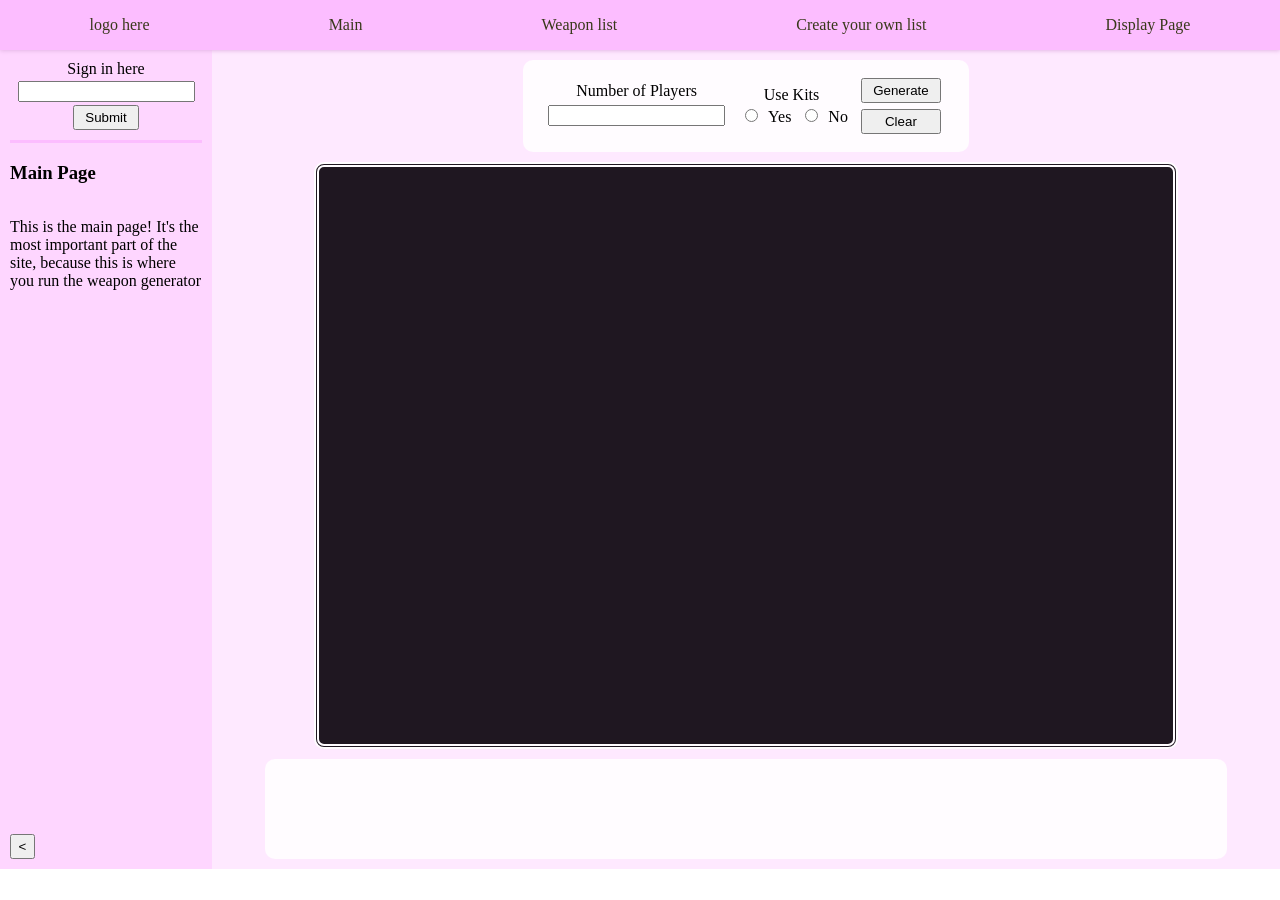
==== docs/index.html @ 001f68e2 "Change to Docs" ====
<!doctype html>
<html lang="en">
  <head>
    <meta charset="UTF-8" />
    <meta name="viewport" content="width=device-width, initial-scale=1.0" />
    <title>Main Page</title>
    <script type="module" src="ui.js"></script>
    <link rel="stylesheet" href="style.css" />
  </head>
  <body id="mainPage">
    <nav id="navBar">
      <ul id="navList">
        <li id="logo" class="navButton">logo here</li>
        <a href="main.html" class="navButton"><li>Main</li></a>
        <a href="weapon.html" class="navButton"><li>Weapon list</li></a>
        <a href="create.html" class="navButton"
          ><li>Create your own list</li></a
        >
        <a href="display.html" class="navButton"><li>Display Page</li></a>
      </ul>
    </nav>
    <main id="mainSection">
      <aside id="pageDescription" class="big">
        <section id="signInSection"></section>
        <h3 id="title">Main Page</h3>
        <p id="description">
          This is the main page! It's the most important part of the site,
          because this is where you run the weapon generator
        </p>
        <div id="grow"></div>
        <button id="hideButton"><</button>
      </aside>
      <section id="pageContent">
        <form id="generatorForm">
          <div class="divider"></div>
          <label>
            Number of Players
            <br />
            <input type="number" name="" id="playerInput" />
          </label>
          <section id="radioSection">
            Use Kits
            <br />
            <label> <input type="radio" name="kits" id="kitsYes" />Yes </label>
            <label> <input type="radio" name="kits" id="kitsNo" />No </label>
          </section>
          <div class="divider"></div>
          <section id="buttonSection">
            <button type="submit">Generate</button>
            <br />
            <button type="reset">Clear</button>
          </section>
        </form>
        <section id="falseConsole"></section>
        <section id="singleDisplay"></section>
      </section>
    </main>
  </body>
</html>
---- docs/style.css ----
:root {
  --navColor: #fcbdff;
  --navHover: #fed3ff;
  --navText: #38381a;
  --navShadow: #e5b7e6;
  --descColor: #fed6ff;
  --mainBackground: #fee9ff;

  --formLight: #fffcff;
  --formDim: #f8f1f7;
  --consoleDark: #1f1721;
}

body {
  margin: 0px;
  max-width: 100vw;
  width: 100vw;
  max-height: 100vh;
  height: 100vh;
  display: flex;
  flex-direction: column;
  overflow-y: hidden;
}
/* Nav Bar Stuff */
#logo {
  margin: 0;
  height: 20px;
}
#navBar {
  flex-grow: 1;
  background-color: var(--navColor);
  color: var(--navText);
  max-height: 50px;
  box-shadow: 0px 1px 4px var(--navShadow);
  z-index: 1;
}
#navList {
  padding-left: 0;
  display: flex;
  list-style-type: none;
  text-align: center;
}
#navList a {
  text-decoration: none;
  color: var(--navText);
}
.navButton {
  transition: 0.15s;
  flex-grow: 1;
}
.navButton:hover {
  transition: 0.15s;
  background-color: var(--navHover);
}

/*side Bar*/
#pageDescription {
  flex-grow: 1;
  padding: 10px;
  background-color: var(--descColor);
  display: flex;
  flex-direction: column;
}
.big {
  max-width: 15vw;
}
#pageDescription p {
  flex-grow: 1;
}
#hideButton {
  width: 25px;
  height: 25px;
  text-align: center;
}
.hideDescription {
  width: 10px;
}
.hideDescription h3 {
  display: none;
  width: 10px;
}
.hideDescription p {
  display: none;
  width: 10px;
}
.hide {
  display: none;
}
.small {
  max-width: fit-content;
}
#grow {
  flex-grow: 1;
}

#signInForm {
  margin: 0px;
  padding-bottom: 10px;
  display: flex;
  flex-direction: column;
  align-items: center;
  border-color: var(--navColor);
  border-bottom-style: solid;
}
#userName {
  margin: 3px;
  min-width: 30px;
}
#submitButton {
  padding: 3px;
  padding-left: 10px;
  padding-right: 10px;
}

/* Main page Stuff */
#mainSection {
  flex-grow: 2;
  display: flex;
  flex-direction: row;
  max-height: 91vh;
}
#pageContent {
  flex-grow: 4;
  background-color: var(--mainBackground);
  display: flex;
  flex-direction: column;
  align-items: center;
}
/* Form stuff */
#generatorForm {
  display: flex;
  flex-direction: row;
  background-color: var(--formLight);
  margin: 10px;
  padding: 15px;
  border-radius: 10px;
  align-items: center;
  text-align: center;
}
#generatorForm input {
  margin: 5px;
  margin-left: 10px;
  margin-right: 10px;
}
#buttonSection {
  margin-left: 10px;
  margin-right: 10px;
}
/* false console */
#falseConsole {
  padding: 10px;
  background-color: var(--consoleDark);
  flex-grow: 1;
  width: 78%;
  border-radius: 10px;
  border-color: var(--formLight);
  border-width: 5px;
  border-style: double;
  color: white;
  display: flex;
  flex-direction: column;
  overflow-y: auto;
  display: flex;
  flex-direction: column;
}

#buttonSection button {
  padding: 3px;
  width: 80px;
  margin: 3px;
}

#singleDisplay {
  flex-shrink: 0;
  height: 100px;
  width: 90%;
  margin: 10px;
  background-color: var(--formLight);
  border-radius: 10px;
}
#singleDisplay{
    display: flex;
}
#singleDisplay img{
    margin: 10px;
}
#singleDisplay h1{
    margin-top: 35px;
    font-size: 25px;
    text-align: center;
    flex-grow: 1;
}
#singleDisplay h3{
    flex-grow: 2;
    border-left-style: solid;
    border-left-color: var(--descColor);
    margin-left: 5px;
    padding-top: 20px;
    font-size: 20px;
    text-align: center;
}
.scrollBar{
  overflow-y: scroll;
}

.tablesContainer{
  width: 90%;
  display: flex;
  flex-direction: row;
}
.table{
  display: flex;
  background-color: var(--formLight);
  flex-grow: 1;
  margin: 30px;
  border-radius: 15px;
  /* width:90%; */
  flex-direction: column;
}
.row:nth-child(even){
  background-color: var(--formLight);
}
.row:nth-child(1){
  border-top-left-radius: 15px;
  border-top-right-radius: 15px;
}
.row:last-child{
  border-bottom-left-radius: 15px;
  border-bottom-right-radius: 15px;
}
.row{
  transition: 0.2s;
  flex-grow: 1;
  background-color: var(--formDim);
  display: flex;
}
.row:hover{
  transition: 0.2s;
  scale: 1.05;
  border-radius: 15px;
}
.row p{
  flex-grow: 1;
  padding: 10px;
  width: 50px;
}

.searchBox{
  display: flex;
  margin-top: 10px;
  padding: 15px;
  width: 90%;
  height: 20px;
  background-color: var(--formLight);
  border-radius: 15px;
  flex-direction: row;
  align-content: center;
}
.searchBox input{
  flex-grow: 1;
  margin-left: 5px;
}







/* Computer Mode */
@media screen and (min-width: 401px) {
  #navBar {
  }
  #navList {
    margin: 0px;
  }
  .navButton {
    padding: 16px;
    height: 100%;
  }
}

/* Phone Mode */
@media screen and (max-width: 400px) {
  #navBar {
    max-height: 55px;
    max-width: 100vw;
  }
  #pageDescription {
    display: none;
  }
  #navList {
    margin-top: 10px;
    padding: 0px;
    flex-wrap: wrap;
    li {
      width: 50vw;
      padding-bottom: 5px;
      font-size: 12px;
    }
  }
  #generatorForm {
    margin-top: 10px;
    padding: 0px;
    flex-wrap: wrap;
  }
  #buttonSection {
    display: flex;
    flex-direction: row;
  }
  #buttonSection button {
    width: 45vw;
  }
  .divider {
    flex-grow: 1;
  }
  #logo {
    display: none;
  }
  #falseConsole p {
    padding: 0px;
    margin: 5px;
  }
  #singleDisplay {
    display: none;
  }
  #falseConsole {
    max-width: 78%;
  }
}
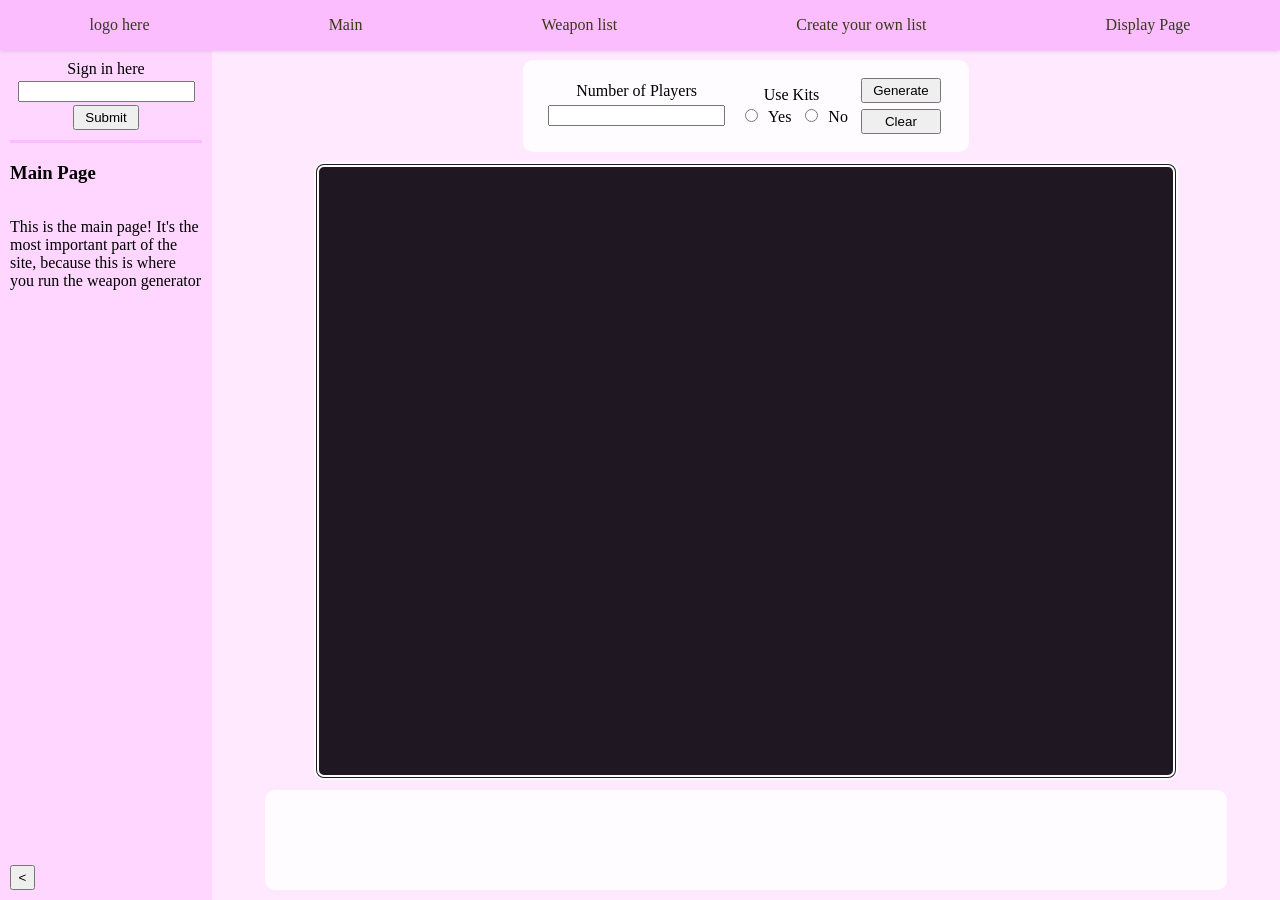
==== commit ddf91d96: "class update" ====
--- a/docs/index.html
+++ b/docs/index.html
@@ -11,7 +11,7 @@
     <nav id="navBar">
       <ul id="navList">
         <li id="logo" class="navButton">logo here</li>
-        <a href="main.html" class="navButton"><li>Main</li></a>
+        <a href="index.html" class="navButton"><li>Main</li></a>
         <a href="weapon.html" class="navButton"><li>Weapon list</li></a>
         <a href="create.html" class="navButton"
           ><li>Create your own list</li></a
--- a/docs/style.css
+++ b/docs/style.css
@@ -117,7 +117,7 @@
   flex-grow: 2;
   display: flex;
   flex-direction: row;
-  max-height: 91vh;
+  max-height: 100vh;
 }
 #pageContent {
   flex-grow: 4;
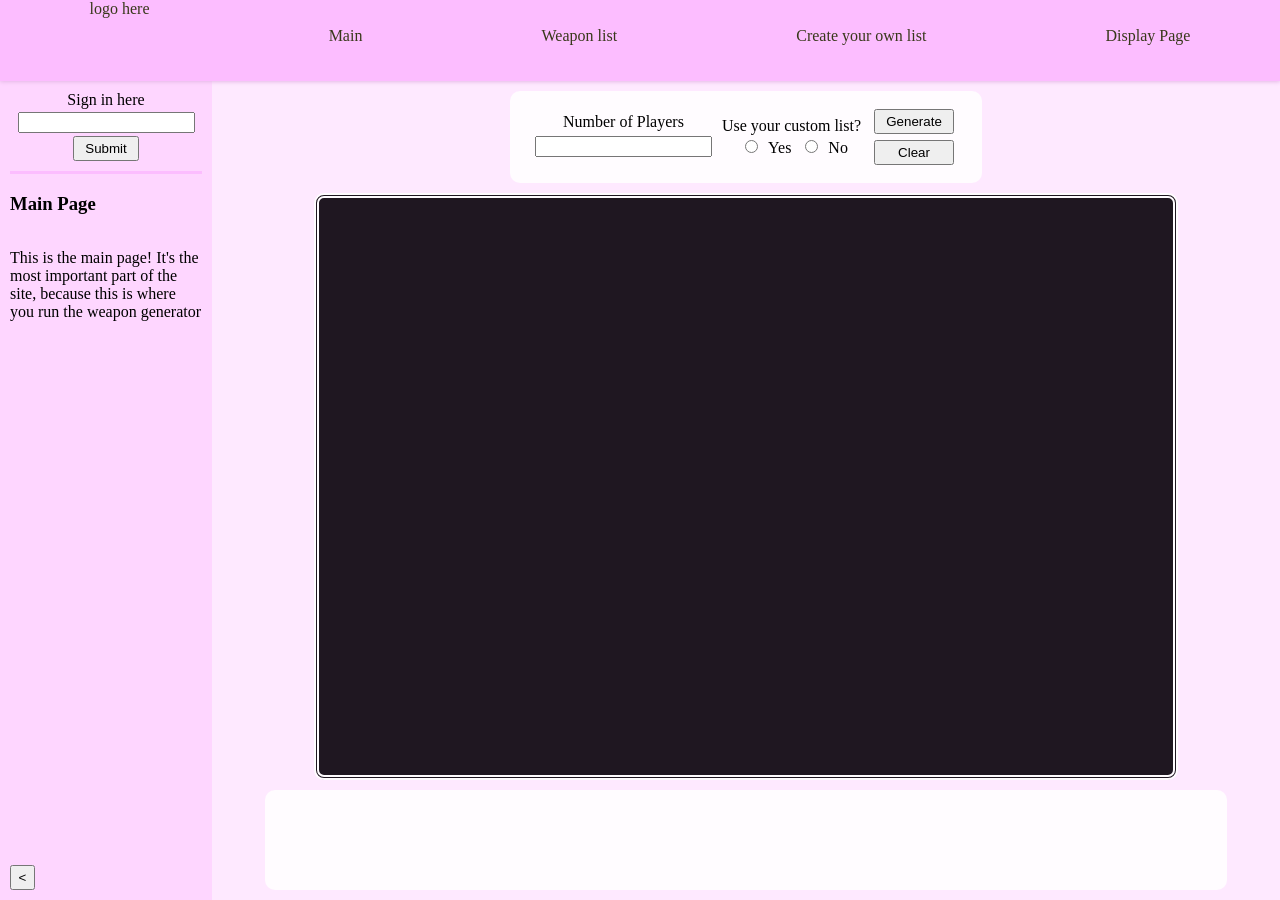
==== commit 8bf7b04d: "working on using custom lists in random" ====
--- a/docs/index.html
+++ b/docs/index.html
@@ -38,7 +38,13 @@
             <br />
             <input type="number" name="" id="playerInput" />
           </label>
-          <section id="radioSection">
+          <section id="customRadioSection">
+            Use your custom list?
+            <br />
+            <label> <input type="radio" name="custom" id="customYes" />Yes </label>
+            <label> <input type="radio" name="custom" id="customNo" />No </label>
+          </section>
+          <section id="radioSection" class="hide">
             Use Kits
             <br />
             <label> <input type="radio" name="kits" id="kitsYes" />Yes </label>
@@ -50,6 +56,7 @@
             <br />
             <button type="reset">Clear</button>
           </section>
+
         </form>
         <section id="falseConsole"></section>
         <section id="singleDisplay"></section>
--- a/docs/style.css
+++ b/docs/style.css
@@ -30,7 +30,7 @@
   flex-grow: 1;
   background-color: var(--navColor);
   color: var(--navText);
-  max-height: 50px;
+  max-height: 9vh;
   box-shadow: 0px 1px 4px var(--navShadow);
   z-index: 1;
 }
@@ -45,12 +45,17 @@
   color: var(--navText);
 }
 .navButton {
+  padding: 0px;
   transition: 0.15s;
   flex-grow: 1;
 }
 .navButton:hover {
+  padding: 0px;
   transition: 0.15s;
   background-color: var(--navHover);
+}
+#navBar ul {
+  height: 100%;
 }
 
 /*side Bar*/
@@ -117,7 +122,7 @@
   flex-grow: 2;
   display: flex;
   flex-direction: row;
-  max-height: 100vh;
+  max-height: 91vh;
 }
 #pageContent {
   flex-grow: 4;
@@ -178,37 +183,37 @@
   background-color: var(--formLight);
   border-radius: 10px;
 }
-#singleDisplay{
-    display: flex;
-}
-#singleDisplay img{
-    margin: 10px;
-}
-#singleDisplay h1{
-    margin-top: 35px;
-    font-size: 25px;
-    text-align: center;
-    flex-grow: 1;
-}
-#singleDisplay h3{
-    flex-grow: 2;
-    border-left-style: solid;
-    border-left-color: var(--descColor);
-    margin-left: 5px;
-    padding-top: 20px;
-    font-size: 20px;
-    text-align: center;
-}
-.scrollBar{
+#singleDisplay {
+  display: flex;
+}
+#singleDisplay img {
+  margin: 10px;
+}
+#singleDisplay h1 {
+  margin-top: 35px;
+  font-size: 25px;
+  text-align: center;
+  flex-grow: 1;
+}
+#singleDisplay h3 {
+  flex-grow: 2;
+  border-left-style: solid;
+  border-left-color: var(--descColor);
+  margin-left: 5px;
+  padding-top: 20px;
+  font-size: 20px;
+  text-align: center;
+}
+.scrollBar {
   overflow-y: scroll;
 }
 
-.tablesContainer{
+.tablesContainer {
   width: 90%;
   display: flex;
   flex-direction: row;
 }
-.table{
+.table {
   display: flex;
   background-color: var(--formLight);
   flex-grow: 1;
@@ -217,35 +222,36 @@
   /* width:90%; */
   flex-direction: column;
 }
-.row:nth-child(even){
-  background-color: var(--formLight);
-}
-.row:nth-child(1){
+.row:nth-child(even) {
+  background-color: var(--formLight);
+}
+.row:nth-child(1) {
   border-top-left-radius: 15px;
   border-top-right-radius: 15px;
 }
-.row:last-child{
+.row:last-child {
   border-bottom-left-radius: 15px;
   border-bottom-right-radius: 15px;
 }
-.row{
+.row {
   transition: 0.2s;
   flex-grow: 1;
   background-color: var(--formDim);
   display: flex;
-}
-.row:hover{
+  max-height: fit-content;
+}
+.row:hover {
   transition: 0.2s;
   scale: 1.05;
   border-radius: 15px;
 }
-.row p{
+.row p {
   flex-grow: 1;
   padding: 10px;
   width: 50px;
 }
 
-.searchBox{
+.searchBox {
   display: flex;
   margin-top: 10px;
   padding: 15px;
@@ -256,16 +262,10 @@
   flex-direction: row;
   align-content: center;
 }
-.searchBox input{
+.searchBox input {
   flex-grow: 1;
   margin-left: 5px;
 }
-
-
-
-
-
-
 
 /* Computer Mode */
 @media screen and (min-width: 401px) {
@@ -275,8 +275,14 @@
     margin: 0px;
   }
   .navButton {
-    padding: 16px;
     height: 100%;
+  }
+  .navButton a {
+    height: 100%;
+  }
+  .navButton li {
+    padding-top: 3vh;
+    /* height: 100%; */
   }
 }
 
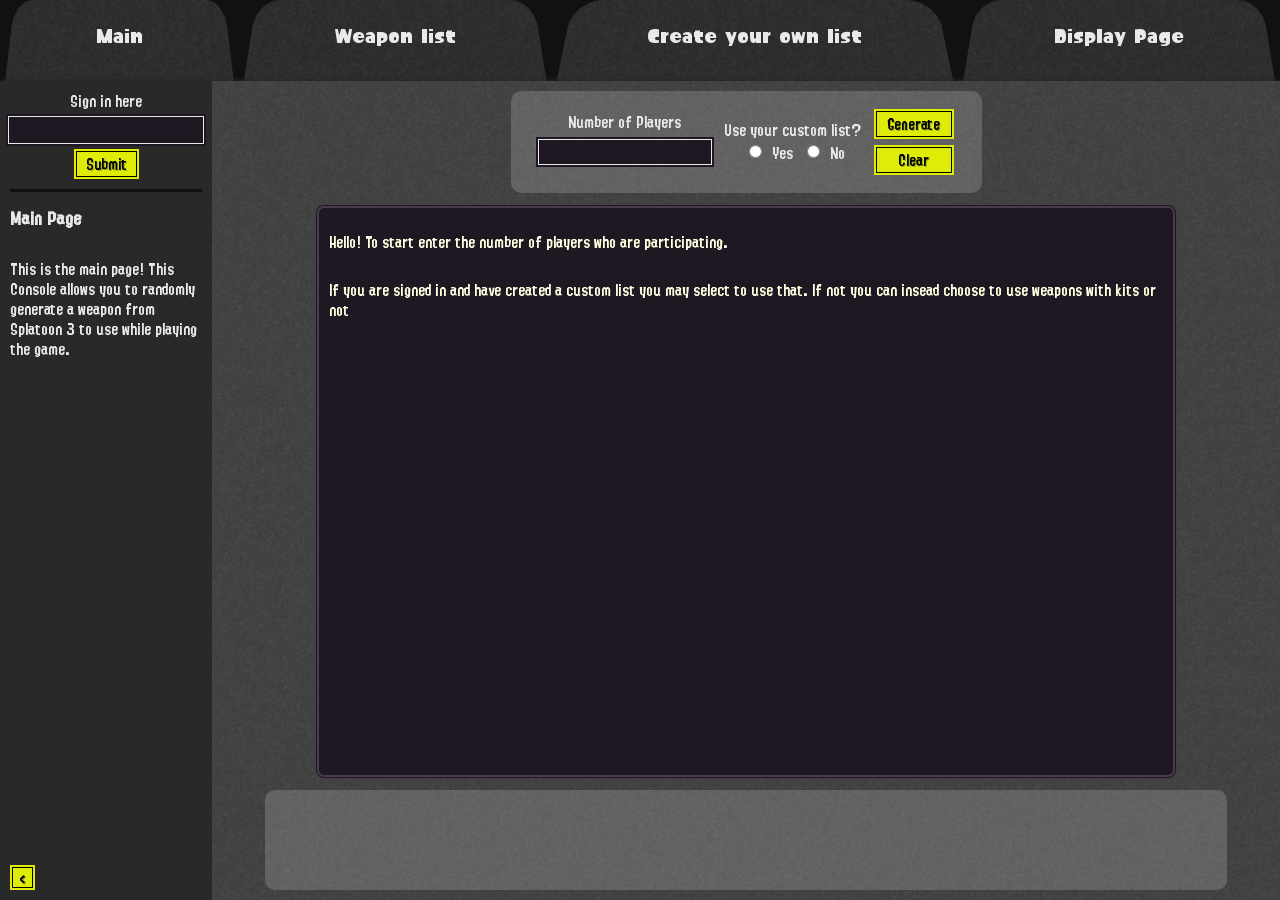
==== commit f1959bc9: "Super Epic Style Time" ====
--- a/docs/index.html
+++ b/docs/index.html
@@ -6,17 +6,32 @@
     <title>Main Page</title>
     <script type="module" src="ui.js"></script>
     <link rel="stylesheet" href="style.css" />
+    <link rel="shortcut icon" href="blob.ico" type="image/x-icon" />
+    <meta name="description" content="A page to randomly generate weapons for splattoon">
   </head>
   <body id="mainPage">
     <nav id="navBar">
       <ul id="navList">
-        <li id="logo" class="navButton">logo here</li>
-        <a href="index.html" class="navButton"><li>Main</li></a>
-        <a href="weapon.html" class="navButton"><li>Weapon list</li></a>
-        <a href="create.html" class="navButton"
-          ><li>Create your own list</li></a
-        >
-        <a href="display.html" class="navButton"><li>Display Page</li></a>
+        <!-- <li id="logo" class="navButton"></li> -->
+        <li class="navButton">
+          <a href="index.html" class="navLink">Main</a>
+        </li>
+        <li class="navButton">
+          <a href="weapon.html" class="navLink">Weapon list</a>
+        </li>
+        <li class="navButton">
+          <a href="create.html" class="navLink">Create your own list </a>
+        </li>
+        <li class="navButton"  id="displayButton">
+          <a href="display.html" class="navLink"
+            >Display Page</a
+          >
+        </li>
+        <li class="navButton hide" id="mobileButton">
+          <a href="moblieSignIn.html" class="navLink"
+            >Mobile Sign-in</a
+          >
+        </li>
       </ul>
     </nav>
     <main id="mainSection">
@@ -24,11 +39,11 @@
         <section id="signInSection"></section>
         <h3 id="title">Main Page</h3>
         <p id="description">
-          This is the main page! It's the most important part of the site,
-          because this is where you run the weapon generator
+          This is the main page! This Console allows you to randomly generate a
+          weapon from Splatoon 3 to use while playing the game.
         </p>
         <div id="grow"></div>
-        <button id="hideButton"><</button>
+        <button id="hideButton" class="customButton"><</button>
       </aside>
       <section id="pageContent">
         <form id="generatorForm">
@@ -38,11 +53,16 @@
             <br />
             <input type="number" name="" id="playerInput" />
           </label>
+          <div class="divider"></div>
           <section id="customRadioSection">
             Use your custom list?
             <br />
-            <label> <input type="radio" name="custom" id="customYes" />Yes </label>
-            <label> <input type="radio" name="custom" id="customNo" />No </label>
+            <label>
+              <input type="radio" name="custom" id="customYes" />Yes
+            </label>
+            <label>
+              <input type="radio" name="custom" id="customNo" />No
+            </label>
           </section>
           <section id="radioSection" class="hide">
             Use Kits
@@ -52,13 +72,21 @@
           </section>
           <div class="divider"></div>
           <section id="buttonSection">
-            <button type="submit">Generate</button>
+            <button type="submit" class="customButton">Generate</button>
             <br />
-            <button type="reset">Clear</button>
+            <button type="reset" class="customButton">Clear</button>
           </section>
-
         </form>
-        <section id="falseConsole"></section>
+        <section id="falseConsole">
+          <p>
+            Hello! To start enter the number of players who are participating.
+          </p>
+          <p>
+            If you are signed in and have created a custom list you may select
+            to use that. If not you can insead choose to use weapons with kits
+            or not
+          </p>
+        </section>
         <section id="singleDisplay"></section>
       </section>
     </main>
--- a/docs/style.css
+++ b/docs/style.css
@@ -1,17 +1,28 @@
 :root {
-  --navColor: #fcbdff;
-  --navHover: #fed3ff;
-  --navText: #38381a;
-  --navShadow: #e5b7e6;
-  --descColor: #fed6ff;
-  --mainBackground: #fee9ff;
-
-  --formLight: #fffcff;
-  --formDim: #f8f1f7;
+  --navColor: #111111;
+  --navHover: #5b28ff;
+  --navText: #e9e9e9;
+  --navTextHover:#ffffff;
+  --navButton:#292929;
+  --navShadow: #262626;
+  --descriptionColor: #292929;
+  --mainBackground: #404040;
+
+  --buttonYellow:#dfec08;
+  --buttonTextShadow:#a0ab21;
+  --buttonHover:#b095f3;
+  --buttonHoverShadow:#8265ca;
+
+  --formLight: #ffffff2b;
+  --formDim: #c3c3c350;
   --consoleDark: #1f1721;
+  --consoleText:rgb(255, 254, 224);
 }
 
 body {
+  font-family: Splatfont2;
+  font-size: 14px;
+  line-height: 20px;
   margin: 0px;
   max-width: 100vw;
   width: 100vw;
@@ -21,6 +32,21 @@
   flex-direction: column;
   overflow-y: hidden;
 }
+.customButton{
+  transition: 0.2s;
+  border-style:double;
+  border-color: transparent;
+  background-color: var(--buttonYellow);
+  box-shadow: inset 0 0 0 1px black;
+  font-family: Splatfont2;
+  line-height: 1.5;
+  text-shadow: 1px 1px var(--buttonTextShadow);
+}
+.customButton:hover{
+  transition: 0.2s;
+  background-color: var(--buttonHover);
+  text-shadow: 1px 1px var(--buttonHoverShadow);
+}
 /* Nav Bar Stuff */
 #logo {
   margin: 0;
@@ -31,28 +57,39 @@
   background-color: var(--navColor);
   color: var(--navText);
   max-height: 9vh;
-  box-shadow: 0px 1px 4px var(--navShadow);
-  z-index: 1;
+  /* box-shadow: 0px 1px 4px var(--navShadow); */
+  /* z-index: 1; */
 }
 #navList {
   padding-left: 0;
   display: flex;
   list-style-type: none;
   text-align: center;
-}
-#navList a {
-  text-decoration: none;
-  color: var(--navText);
 }
 .navButton {
   padding: 0px;
   transition: 0.15s;
   flex-grow: 1;
+  display: flex;
+}
+.navLink {
+  background-image:url("tv-static.png");
+  background-position: 30px;
+  background-size:700px;
+  width: 100%;
+  font-family: Paintball;
+  font-size: 20px;
+  text-decoration: none;
+  color: var(--navText);
 }
 .navButton:hover {
   padding: 0px;
   transition: 0.15s;
   background-color: var(--navHover);
+  color: var(--navTextHover)
+}
+.navLink:hover{
+  color: var(--navTextHover)
 }
 #navBar ul {
   height: 100%;
@@ -62,9 +99,10 @@
 #pageDescription {
   flex-grow: 1;
   padding: 10px;
-  background-color: var(--descColor);
-  display: flex;
-  flex-direction: column;
+  background-color: var(--descriptionColor);
+  display: flex;
+  flex-direction: column;
+  color: var(--navText);
 }
 .big {
   max-width: 15vw;
@@ -117,14 +155,41 @@
   padding-right: 10px;
 }
 
+input[type="radio"] {
+  /* background-color: red; */
+  accent-color: var(--navHover);
+}
+input[type="number"] {
+  text-align: center;
+  background-color: var(--consoleDark);
+  color:var(--consoleText);
+  font-family: Splatfont2;
+  font-size: 12px;
+  border-style: double;
+  border-color: transparent;
+  box-shadow: inset 0 0 0 1px var(--navText);
+}
+input[type="text"] {
+  background-color: var(--consoleDark);
+  color:var(--consoleText);
+  font-family: Splatfont2;
+  border-style: double;
+  border-color: transparent;
+  box-shadow: inset 0 0 0 1px var(--navText);
+  padding-left: 3px;
+}
 /* Main page Stuff */
 #mainSection {
+  z-index: 1;
+  box-shadow: 0px -1px 4px var(--navShadow);
   flex-grow: 2;
   display: flex;
   flex-direction: row;
   max-height: 91vh;
 }
 #pageContent {
+  background-image:url("tv-static.png");
+  background-size:750px;
   flex-grow: 4;
   background-color: var(--mainBackground);
   display: flex;
@@ -133,6 +198,7 @@
 }
 /* Form stuff */
 #generatorForm {
+  color: var(--navText);
   display: flex;
   flex-direction: row;
   background-color: var(--formLight);
@@ -161,7 +227,7 @@
   border-color: var(--formLight);
   border-width: 5px;
   border-style: double;
-  color: white;
+  color: var(--consoleText);
   display: flex;
   flex-direction: column;
   overflow-y: auto;
@@ -181,6 +247,7 @@
   width: 90%;
   margin: 10px;
   background-color: var(--formLight);
+  color: var(--navText);
   border-radius: 10px;
 }
 #singleDisplay {
@@ -198,7 +265,7 @@
 #singleDisplay h3 {
   flex-grow: 2;
   border-left-style: solid;
-  border-left-color: var(--descColor);
+  border-left-color: var(--descriptionColor);
   margin-left: 5px;
   padding-top: 20px;
   font-size: 20px;
@@ -215,12 +282,20 @@
 }
 .table {
   display: flex;
-  background-color: var(--formLight);
+  /* background-color: var(--formLight); */
   flex-grow: 1;
   margin: 30px;
   border-radius: 15px;
   /* width:90%; */
   flex-direction: column;
+}
+#mainTable{
+  background-color: var(--buttonYellow);
+}
+#customListElement{
+  background-color: var(--navHover);
+  color: var(--navText);
+  text-shadow: 1px 1px var(--mainBackground);
 }
 .row:nth-child(even) {
   background-color: var(--formLight);
@@ -261,10 +336,16 @@
   border-radius: 15px;
   flex-direction: row;
   align-content: center;
+  color: var(--navText);
+  text-shadow: 1px 1px var(--mainBackground);
 }
 .searchBox input {
   flex-grow: 1;
   margin-left: 5px;
+}
+#submitCustom {
+  margin-left: 10px;
+  font-size: 10px;
 }
 
 /* Computer Mode */
@@ -276,11 +357,31 @@
   }
   .navButton {
     height: 100%;
+    margin-left: 5px;
+    margin-right: 5px;
+    background: var(--navButton);
+    /* So how this works is that each set of % is a X,Y cordanite and they corrospond to a corner, if you add more cordanites then it adds more points to the edge, and you can use it to make a fake curve */
+    clip-path: polygon(
+      0% 100%,/*bottom left corner*/ 
+      3% 30%,
+      4% 20%,
+      6% 10%,
+      8% 4%,
+      10% 1%,
+      12% 0%,/* Top Left corner */ 
+      88% 0%,
+      90% 1%,
+      92% 4%,
+      94% 10%,
+      96% 20%,
+      97% 30%,/* Top right corner */ 
+      100% 100% /*bottom right corner*/
+    );
   }
   .navButton a {
     height: 100%;
   }
-  .navButton li {
+  .navLink {
     padding-top: 3vh;
     /* height: 100%; */
   }
@@ -288,26 +389,36 @@
 
 /* Phone Mode */
 @media screen and (max-width: 400px) {
+  /* Nav bar stuff */
   #navBar {
-    max-height: 55px;
+    max-height: 9vh;
     max-width: 100vw;
+  }
+  /* main section stuff */
+  #mainSection {
+    max-height: 91vh;
+  }
+  #generatorForm {
+    /* max-width: 95vw; */
+    margin: 0px;
   }
   #pageDescription {
     display: none;
   }
   #navList {
-    margin-top: 10px;
+    margin-top: 0px;
     padding: 0px;
     flex-wrap: wrap;
-    li {
-      width: 50vw;
-      padding-bottom: 5px;
-      font-size: 12px;
-    }
+  }
+  .navLink {
+    width: 50vw;
+    padding-top: 0.3vh;
+    font-size: 10px;
   }
   #generatorForm {
     margin-top: 10px;
     padding: 0px;
+    flex-direction: column;
     flex-wrap: wrap;
   }
   #buttonSection {
@@ -333,4 +444,28 @@
   #falseConsole {
     max-width: 78%;
   }
-}
+  /* Weapon list page formatting */
+  .tablesContainer {
+  }
+  #mainTable {
+    margin: 0px;
+    margin-top: 15px;
+  }
+  #customListElement {
+    margin: 0px;
+    margin-top: 15px;
+    margin-left: 15px;
+  }
+  .row p:nth-child(2) {
+    display: none;
+  }
+}
+
+@font-face {
+  font-family: PaintBall;
+  src: url(fonts/Project\ Paintball\ Display.ttf);
+}
+@font-face {
+  font-family: Splatfont2;
+  src: url(fonts/Splatfont2.ttf);
+}
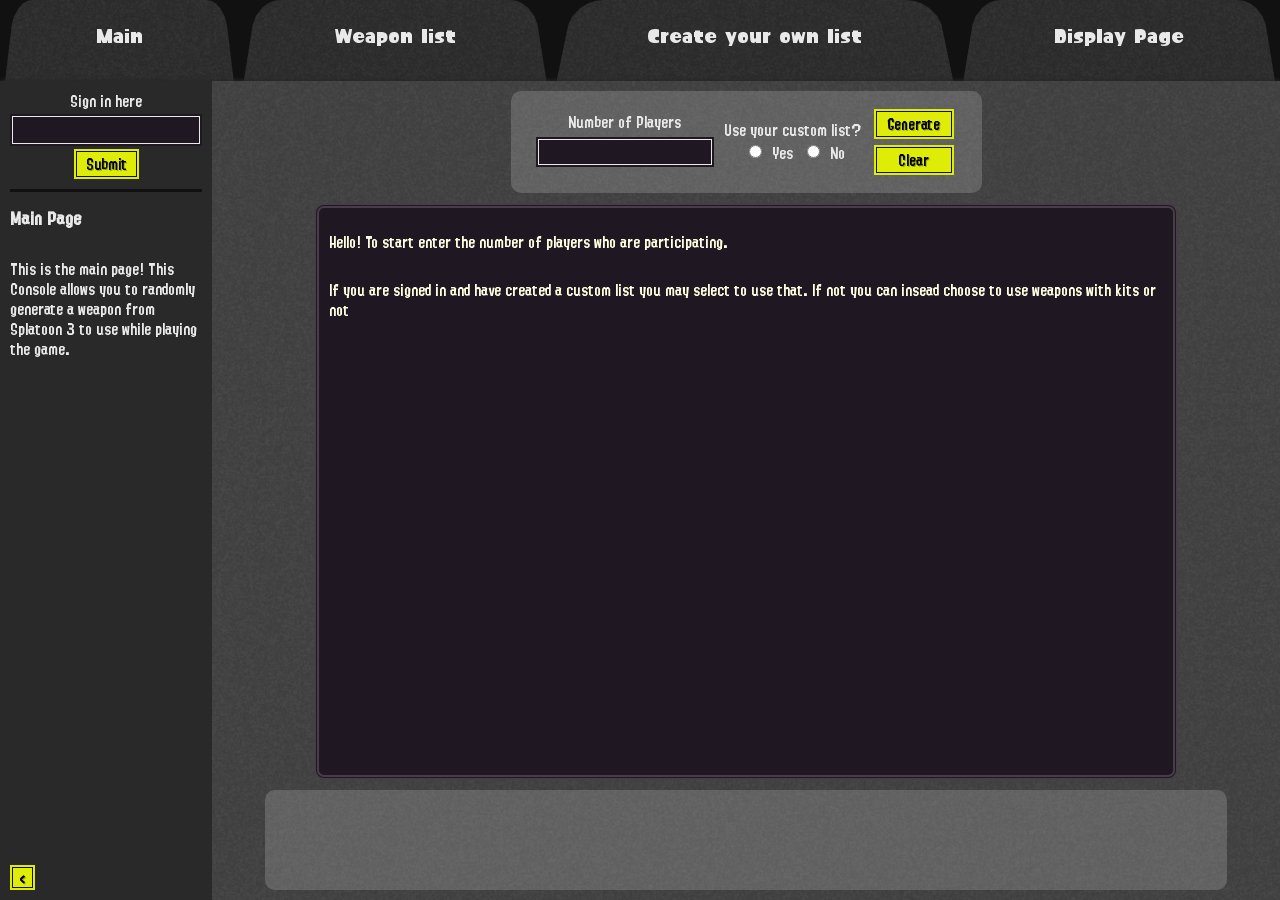
==== commit b1be09e7: "Final Touch ups" ====
--- a/docs/index.html
+++ b/docs/index.html
@@ -6,7 +6,7 @@
     <title>Main Page</title>
     <script type="module" src="ui.js"></script>
     <link rel="stylesheet" href="style.css" />
-    <link rel="shortcut icon" href="blob.ico" type="image/x-icon" />
+    <link rel="shortcut icon" href="images/blob.ico" type="image/x-icon" />
     <meta name="description" content="A page to randomly generate weapons for splattoon">
   </head>
   <body id="mainPage">
@@ -51,7 +51,7 @@
           <label>
             Number of Players
             <br />
-            <input type="number" name="" id="playerInput" />
+            <input type="number" name="" id="playerInput" min="1"/>
           </label>
           <div class="divider"></div>
           <section id="customRadioSection">
--- a/docs/style.css
+++ b/docs/style.css
@@ -12,6 +12,11 @@
   --buttonTextShadow:#a0ab21;
   --buttonHover:#b095f3;
   --buttonHoverShadow:#8265ca;
+  --buttonInnerline:rgb(16, 16, 16);
+
+--listYellowDark:#f3ff4b;
+--listBlueDark:#3322cd;
+
 
   --formLight: #ffffff2b;
   --formDim: #c3c3c350;
@@ -37,7 +42,7 @@
   border-style:double;
   border-color: transparent;
   background-color: var(--buttonYellow);
-  box-shadow: inset 0 0 0 1px black;
+  box-shadow: inset 0 0 0 1px var(--buttonInnerline);
   font-family: Splatfont2;
   line-height: 1.5;
   text-shadow: 1px 1px var(--buttonTextShadow);
@@ -73,7 +78,7 @@
   display: flex;
 }
 .navLink {
-  background-image:url("tv-static.png");
+  background-image:url("images/tv-static.png");
   background-position: 30px;
   background-size:700px;
   width: 100%;
@@ -135,6 +140,9 @@
 #grow {
   flex-grow: 1;
 }
+#signInSection{
+  color: var(--navText);
+}
 
 #signInForm {
   margin: 0px;
@@ -148,6 +156,7 @@
 #userName {
   margin: 3px;
   min-width: 30px;
+  width: 95%;
 }
 #submitButton {
   padding: 3px;
@@ -188,7 +197,7 @@
   max-height: 91vh;
 }
 #pageContent {
-  background-image:url("tv-static.png");
+  background-image:url("images/tv-static.png");
   background-size:750px;
   flex-grow: 4;
   background-color: var(--mainBackground);
@@ -292,13 +301,22 @@
 #mainTable{
   background-color: var(--buttonYellow);
 }
+#mainTable .row{
+  background-color: var(--buttonYellow);
+}
+#mainTable .row:nth-child(even){
+  background-color: var(--listYellowDark)
+}
 #customListElement{
   background-color: var(--navHover);
   color: var(--navText);
   text-shadow: 1px 1px var(--mainBackground);
 }
-.row:nth-child(even) {
-  background-color: var(--formLight);
+#customListElement .row{
+  background-color: var(--navHover);
+}
+#customListElement .row:nth-child(even){
+  background-color: var(--listBlueDark);
 }
 .row:nth-child(1) {
   border-top-left-radius: 15px;
@@ -311,7 +329,7 @@
 .row {
   transition: 0.2s;
   flex-grow: 1;
-  background-color: var(--formDim);
+  /* background-color: var(--formDim); */
   display: flex;
   max-height: fit-content;
 }
@@ -350,8 +368,6 @@
 
 /* Computer Mode */
 @media screen and (min-width: 401px) {
-  #navBar {
-  }
   #navList {
     margin: 0px;
   }
@@ -420,6 +436,8 @@
     padding: 0px;
     flex-direction: column;
     flex-wrap: wrap;
+    padding-top: 5px;
+    padding-bottom: 5px;
   }
   #buttonSection {
     display: flex;
@@ -445,8 +463,6 @@
     max-width: 78%;
   }
   /* Weapon list page formatting */
-  .tablesContainer {
-  }
   #mainTable {
     margin: 0px;
     margin-top: 15px;
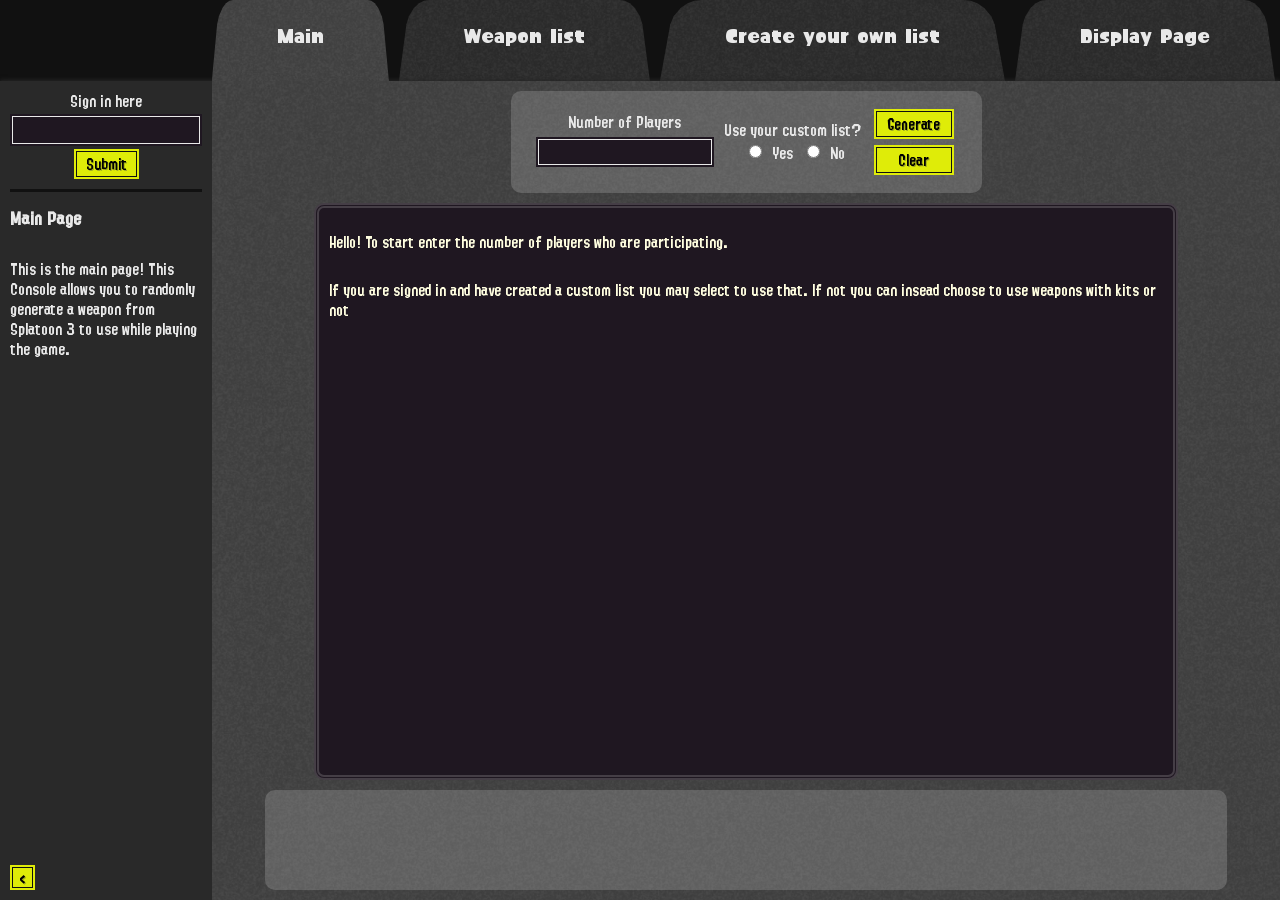
==== commit 245c2543: "a few random additions" ====
--- a/docs/index.html
+++ b/docs/index.html
@@ -12,8 +12,8 @@
   <body id="mainPage">
     <nav id="navBar">
       <ul id="navList">
-        <!-- <li id="logo" class="navButton"></li> -->
-        <li class="navButton">
+        <li id="logo" class="navButton"><a href="index.html" class="navLink">This is accting like padding right now, since i dont have an image</a></li>
+        <li class="navButton"  id="one">
           <a href="index.html" class="navLink">Main</a>
         </li>
         <li class="navButton">
--- a/docs/style.css
+++ b/docs/style.css
@@ -2,28 +2,26 @@
   --navColor: #111111;
   --navHover: #5b28ff;
   --navText: #e9e9e9;
-  --navTextHover:#ffffff;
-  --navButton:#292929;
+  --navTextHover: #ffffff;
+  --navButton: #292929;
   --navShadow: #262626;
   --descriptionColor: #292929;
   --mainBackground: #404040;
 
-  --buttonYellow:#dfec08;
-  --buttonTextShadow:#a0ab21;
-  --buttonHover:#b095f3;
-  --buttonHoverShadow:#8265ca;
-  --buttonInnerline:rgb(16, 16, 16);
-
---listYellowDark:#f3ff4b;
---listBlueDark:#3322cd;
-
+  --buttonYellow: #dfec08;
+  --buttonTextShadow: #a0ab21;
+  --buttonHover: #b095f3;
+  --buttonHoverShadow: #8265ca;
+  --buttonInnerline: rgb(16, 16, 16);
+
+  --listYellowDark: #f3ff4b;
+  --listBlueDark: #3322cd;
 
   --formLight: #ffffff2b;
   --formDim: #c3c3c350;
   --consoleDark: #1f1721;
-  --consoleText:rgb(255, 254, 224);
-}
-
+  --consoleText: rgb(255, 254, 224);
+}
 body {
   font-family: Splatfont2;
   font-size: 14px;
@@ -37,9 +35,9 @@
   flex-direction: column;
   overflow-y: hidden;
 }
-.customButton{
+.customButton {
   transition: 0.2s;
-  border-style:double;
+  border-style: double;
   border-color: transparent;
   background-color: var(--buttonYellow);
   box-shadow: inset 0 0 0 1px var(--buttonInnerline);
@@ -47,7 +45,7 @@
   line-height: 1.5;
   text-shadow: 1px 1px var(--buttonTextShadow);
 }
-.customButton:hover{
+.customButton:hover {
   transition: 0.2s;
   background-color: var(--buttonHover);
   text-shadow: 1px 1px var(--buttonHoverShadow);
@@ -55,15 +53,14 @@
 /* Nav Bar Stuff */
 #logo {
   margin: 0;
-  height: 20px;
+  height: 0px;
+  width: 6vw;
 }
 #navBar {
   flex-grow: 1;
   background-color: var(--navColor);
   color: var(--navText);
   max-height: 9vh;
-  /* box-shadow: 0px 1px 4px var(--navShadow); */
-  /* z-index: 1; */
 }
 #navList {
   padding-left: 0;
@@ -78,23 +75,27 @@
   display: flex;
 }
 .navLink {
-  background-image:url("images/tv-static.png");
+  background-image: url("images/tv-static.png");
   background-position: 30px;
-  background-size:700px;
+  background-size: 700px;
   width: 100%;
   font-family: Paintball;
   font-size: 20px;
   text-decoration: none;
   color: var(--navText);
 }
+/* .navButton #one{
+    background-color: var(--mainBackground);
+    z-index: 2;
+  } */
 .navButton:hover {
   padding: 0px;
   transition: 0.15s;
   background-color: var(--navHover);
-  color: var(--navTextHover)
-}
-.navLink:hover{
-  color: var(--navTextHover)
+  color: var(--navTextHover);
+}
+.navLink:hover {
+  color: var(--navTextHover);
 }
 #navBar ul {
   height: 100%;
@@ -140,7 +141,7 @@
 #grow {
   flex-grow: 1;
 }
-#signInSection{
+#signInSection {
   color: var(--navText);
 }
 
@@ -171,7 +172,7 @@
 input[type="number"] {
   text-align: center;
   background-color: var(--consoleDark);
-  color:var(--consoleText);
+  color: var(--consoleText);
   font-family: Splatfont2;
   font-size: 12px;
   border-style: double;
@@ -180,7 +181,7 @@
 }
 input[type="text"] {
   background-color: var(--consoleDark);
-  color:var(--consoleText);
+  color: var(--consoleText);
   font-family: Splatfont2;
   border-style: double;
   border-color: transparent;
@@ -197,8 +198,8 @@
   max-height: 91vh;
 }
 #pageContent {
-  background-image:url("images/tv-static.png");
-  background-size:750px;
+  background-image: url("images/tv-static.png");
+  background-size: 750px;
   flex-grow: 4;
   background-color: var(--mainBackground);
   display: flex;
@@ -298,24 +299,24 @@
   /* width:90%; */
   flex-direction: column;
 }
-#mainTable{
+#mainTable {
   background-color: var(--buttonYellow);
 }
-#mainTable .row{
+#mainTable .row {
   background-color: var(--buttonYellow);
 }
-#mainTable .row:nth-child(even){
-  background-color: var(--listYellowDark)
-}
-#customListElement{
+#mainTable .row:nth-child(even) {
+  background-color: var(--listYellowDark);
+}
+#customListElement {
   background-color: var(--navHover);
   color: var(--navText);
   text-shadow: 1px 1px var(--mainBackground);
 }
-#customListElement .row{
+#customListElement .row {
   background-color: var(--navHover);
 }
-#customListElement .row:nth-child(even){
+#customListElement .row:nth-child(even) {
   background-color: var(--listBlueDark);
 }
 .row:nth-child(1) {
@@ -371,27 +372,34 @@
   #navList {
     margin: 0px;
   }
+  #one{
+    background-color: var(--mainBackground);
+    z-index: 5;
+  }
+  #one:hover{
+    background-color: var(--navHover);
+  }
   .navButton {
     height: 100%;
     margin-left: 5px;
     margin-right: 5px;
-    background: var(--navButton);
+    background-color: var(--navButton);
     /* So how this works is that each set of % is a X,Y cordanite and they corrospond to a corner, if you add more cordanites then it adds more points to the edge, and you can use it to make a fake curve */
     clip-path: polygon(
-      0% 100%,/*bottom left corner*/ 
-      3% 30%,
+      0% 100%,
+      /*bottom left corner*/ 3% 30%,
       4% 20%,
       6% 10%,
       8% 4%,
       10% 1%,
-      12% 0%,/* Top Left corner */ 
-      88% 0%,
+      12% 0%,
+      /* Top Left corner */ 88% 0%,
       90% 1%,
       92% 4%,
       94% 10%,
       96% 20%,
-      97% 30%,/* Top right corner */ 
-      100% 100% /*bottom right corner*/
+      97% 30%,
+      /* Top right corner */ 100% 100% /*bottom right corner*/
     );
   }
   .navButton a {
